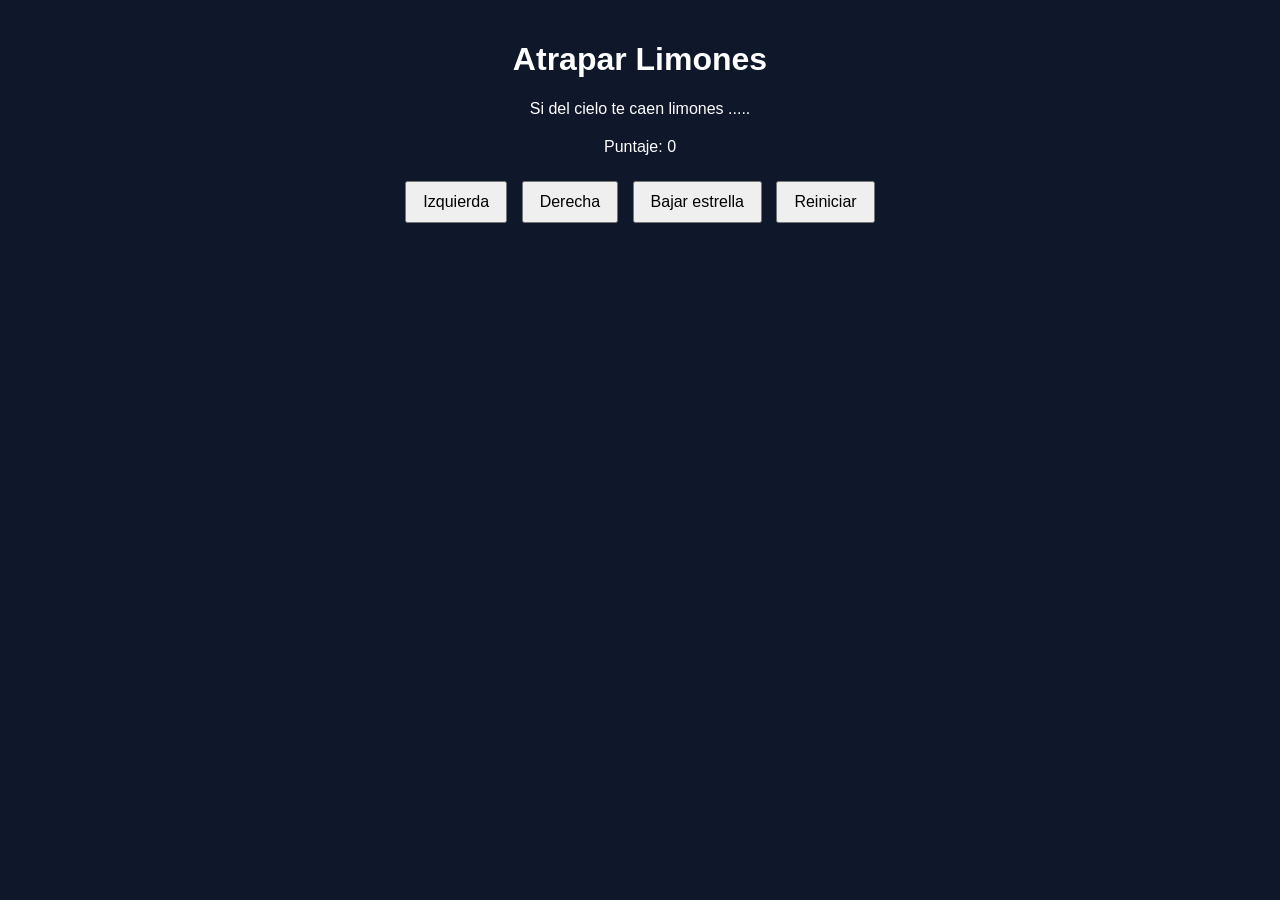
==== lemons.html @ 24ea5408 "CSS reference in HTML" ====
<!DOCTYPE html>
<html>
<head>
  <title>Caza Estrellas</title>
  <link rel="stylesheet" href="lemons.css">
 
</head>
<body>
  <div class="contenedor">
    <h1>Atrapar Limones</h1>
    <p>Si del cielo te caen limones ..... </p>
    
    <div class="panel">
      <p>Puntaje: <span id="txtPuntaje">0</span></p>
    </div>
    <div class="botones">
      <button>Izquierda</button>
      <button>Derecha</button>
      <button>Bajar estrella</button>
      <button>Reiniciar</button>
    </div>
  </div>

</body>
</html>
---- lemons.css ----
body {
  font-family: Arial, sans-serif;
  background-color: #0f172a;
  color: white;
  text-align: center;
  margin: 0;
  padding: 20px;
}

.contenedor {
  max-width: 800px;
  margin: 0 auto;
}

canvas {
  background-color: #111827;
  border: 3px solid #38bdf8;
  display: block;
  margin: 20px auto;
}

.panel {
  margin: 20px 0;
}

.botones button {
  margin: 5px;
  padding: 10px 16px;
  font-size: 16px;
  cursor: pointer;
}
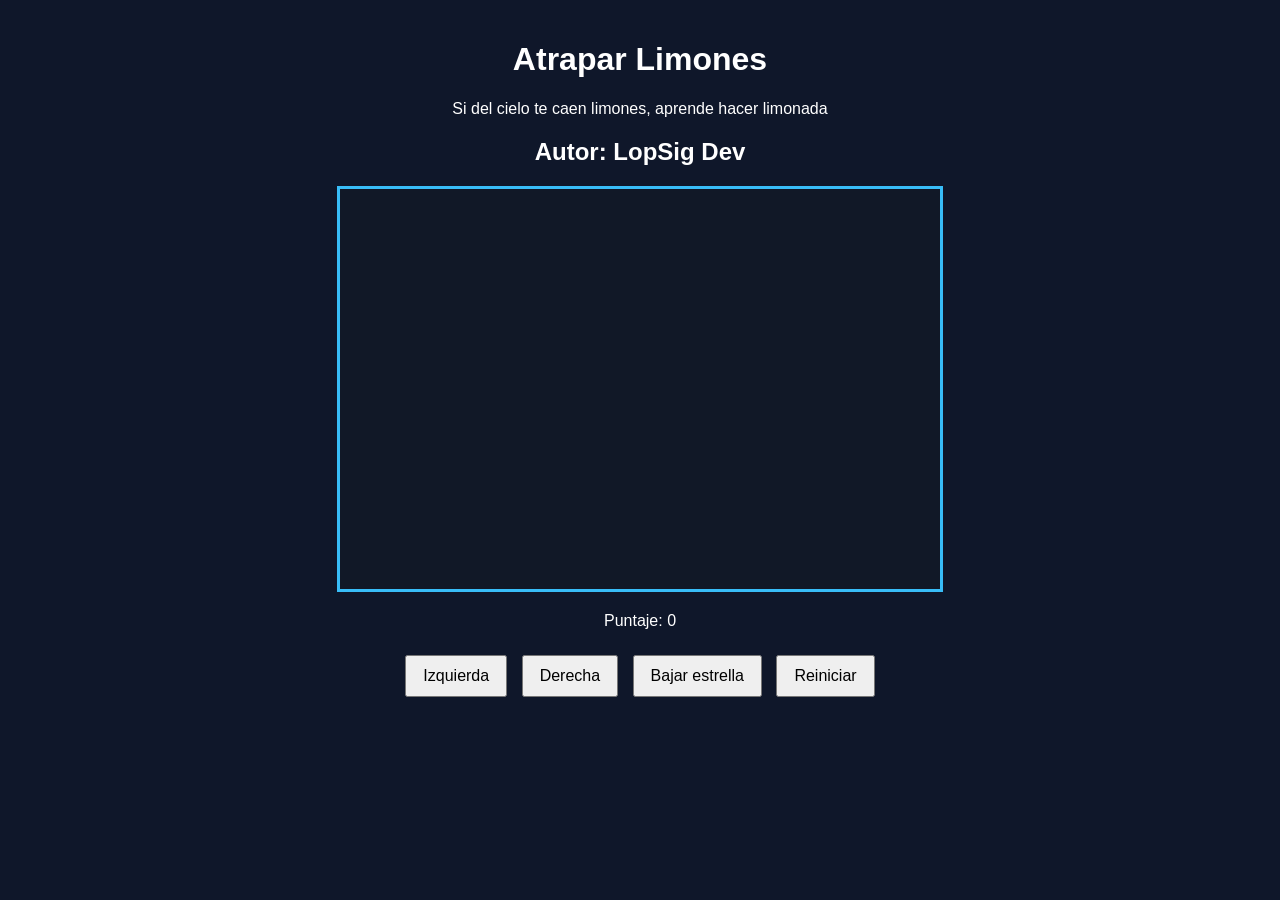
==== commit f7fd959e: "add Canvas" ====
--- a/lemons.html
+++ b/lemons.html
@@ -8,7 +8,9 @@
 <body>
   <div class="contenedor">
     <h1>Atrapar Limones</h1>
-    <p>Si del cielo te caen limones ..... </p>
+    <p>Si del cielo te caen limones, aprende hacer limonada </p>
+    <h2>Autor: LopSig Dev</h2>
+    <canvas id="gameArea" width="600" height="400"></canvas>
     
     <div class="panel">
       <p>Puntaje: <span id="txtPuntaje">0</span></p>
@@ -21,5 +23,7 @@
     </div>
   </div>
 
+  <script src="lemons.js"></script>
+
 </body>
 </html>
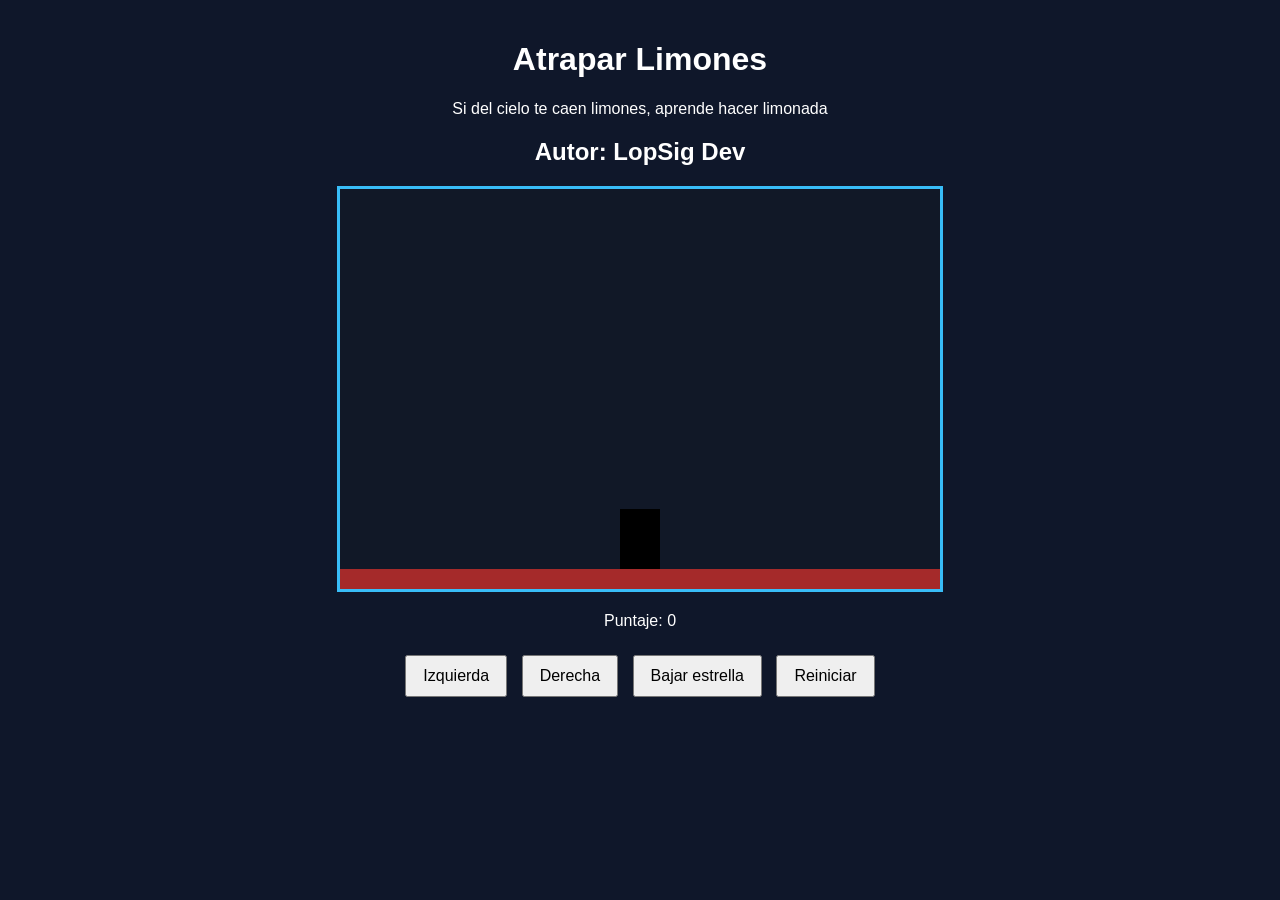
==== commit 3dd8aff3: "add drawFloor function and drawCharacter function" ====
--- a/lemons.html
+++ b/lemons.html
@@ -5,7 +5,7 @@
   <link rel="stylesheet" href="lemons.css">
  
 </head>
-<body>
+<body onload="start()">
   <div class="contenedor">
     <h1>Atrapar Limones</h1>
     <p>Si del cielo te caen limones, aprende hacer limonada </p>
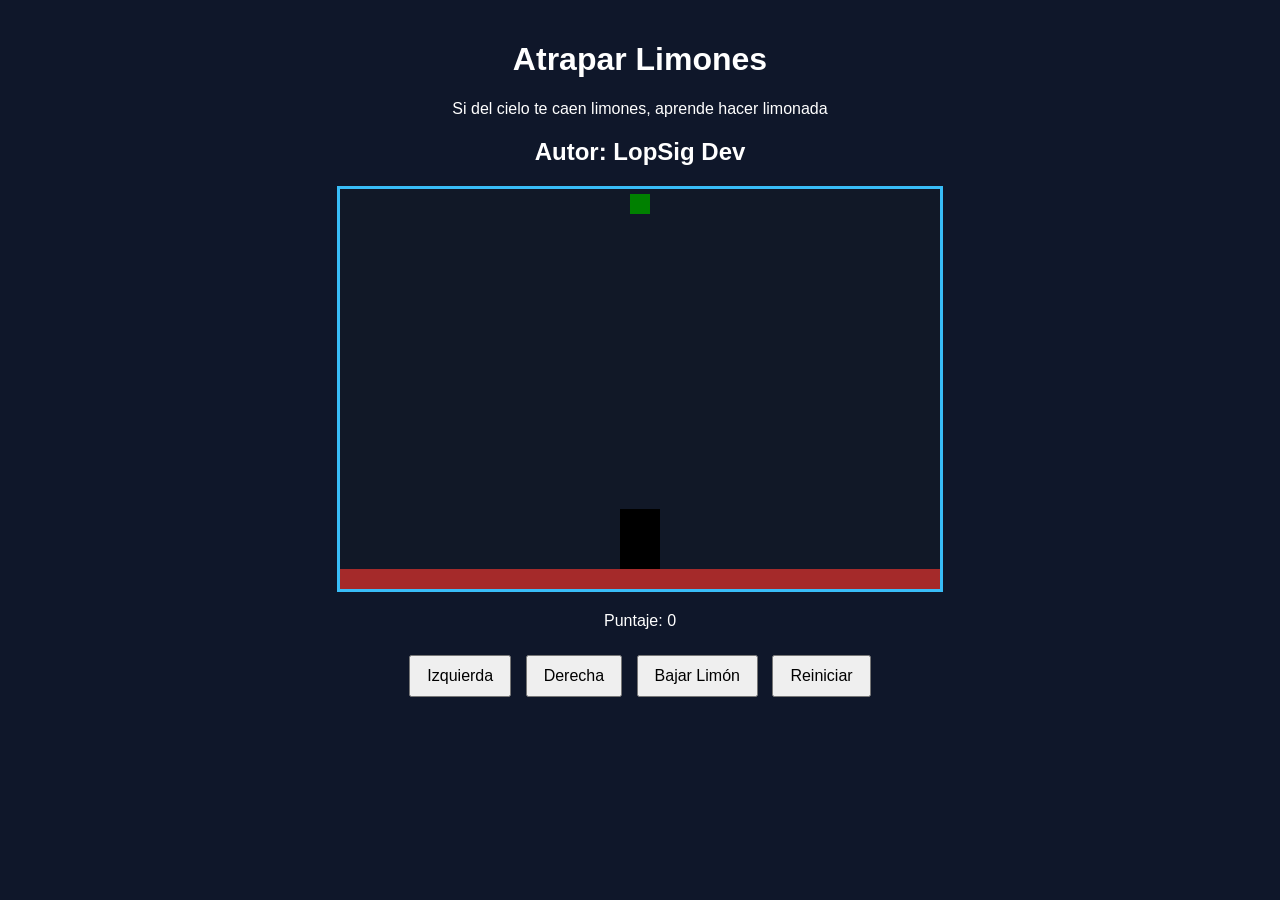
==== commit af99e909: "add moveDown function" ====
--- a/lemons.html
+++ b/lemons.html
@@ -16,9 +16,9 @@
       <p>Puntaje: <span id="txtPuntaje">0</span></p>
     </div>
     <div class="botones">
-      <button>Izquierda</button>
-      <button>Derecha</button>
-      <button>Bajar estrella</button>
+      <button onclick="moveLeft()">Izquierda</button>
+      <button onclick="moveRight()">Derecha</button>
+      <button onclick="moveDown()">Bajar Limón</button>
       <button>Reiniciar</button>
     </div>
   </div>
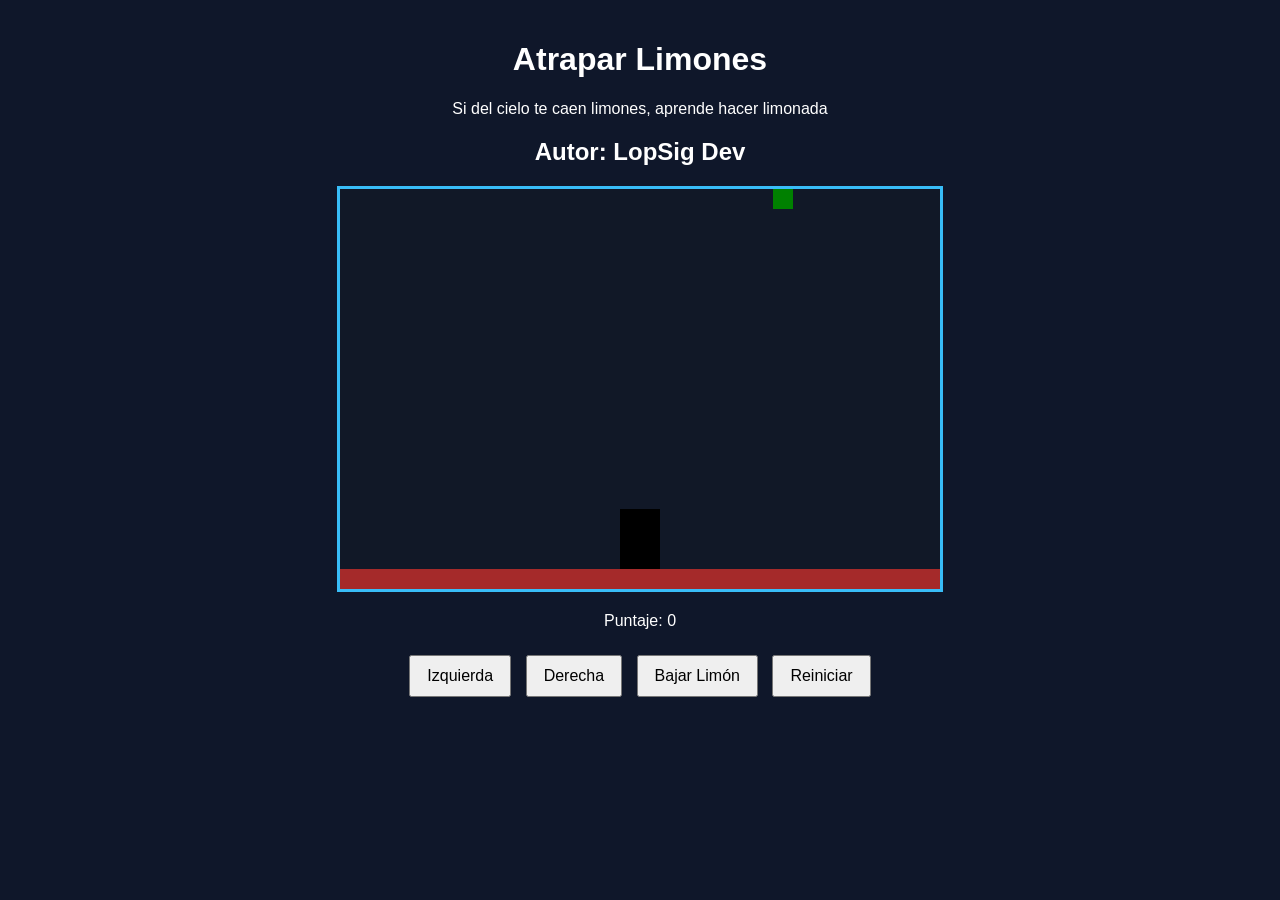
==== commit c3370984: "add ramdomLemon fuction, update collisionDetected function and add collisionDetected in moveRight an" ====
--- a/lemons.html
+++ b/lemons.html
@@ -24,6 +24,7 @@
   </div>
 
   <script src="lemons.js"></script>
+  <script src="utils.js"></script>
 
 </body>
 </html>
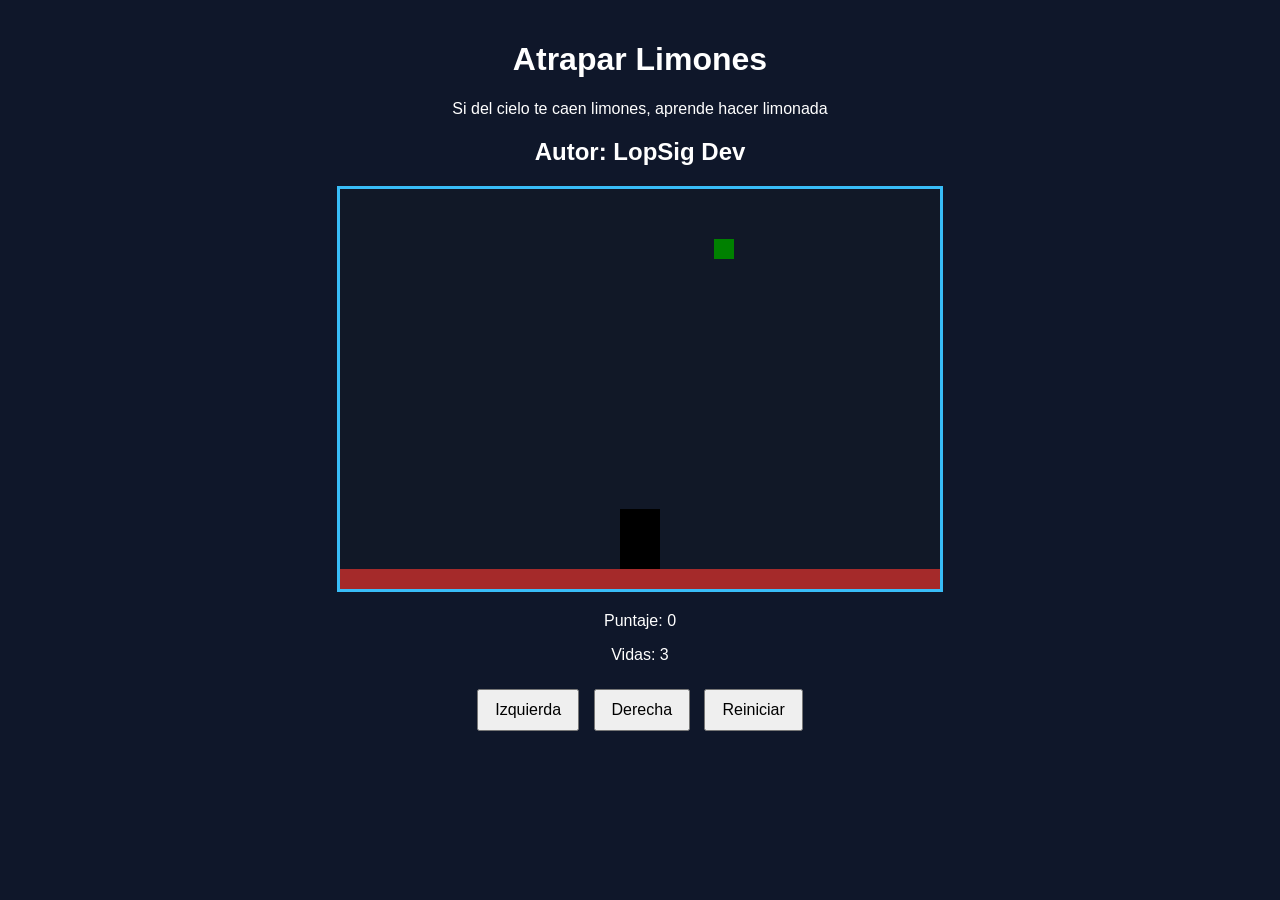
==== commit 176fa5fb: "add floorDetected function, showSpan function, score and lifes" ====
--- a/lemons.html
+++ b/lemons.html
@@ -13,12 +13,13 @@
     <canvas id="gameArea" width="600" height="400"></canvas>
     
     <div class="panel">
-      <p>Puntaje: <span id="txtPuntaje">0</span></p>
+      <p>Puntaje: <span id="txtScore">0</span></p>
+      <p>Vidas: <span id="txtLife">3</span></p>
     </div>
     <div class="botones">
       <button onclick="moveLeft()">Izquierda</button>
       <button onclick="moveRight()">Derecha</button>
-      <button onclick="moveDown()">Bajar Limón</button>
+      <!-- <button onclick="moveDown()">Bajar Limón</button> -->
       <button>Reiniciar</button>
     </div>
   </div>
